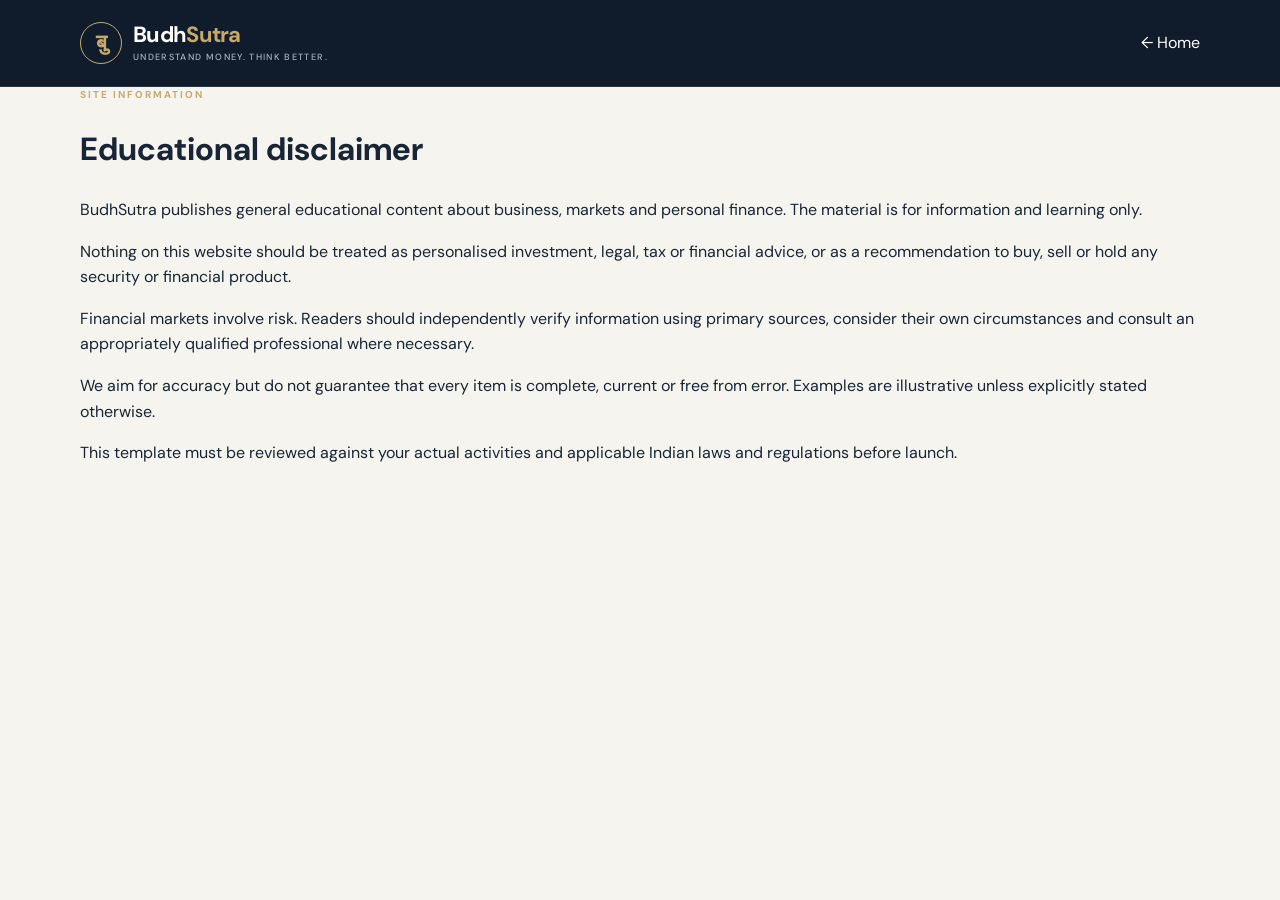
==== disclaimer.html @ 9a244fa0 "Add files via upload" ====
<!doctype html><html lang="en"><head><meta charset="utf-8"><meta name="viewport" content="width=device-width,initial-scale=1"><title>Educational Disclaimer | BudhSutra</title><link rel="stylesheet" href="styles.css"></head><body><header class="site-header"><div class="container nav-wrap"><a class="brand" href="index.html"><span class="brand-mark">बु</span><span>Budh<span class="brand-gold">Sutra</span><small>Understand Money. Think Better.</small></span></a><a class="back-link" href="index.html">← Home</a></div></header><main class="article-page"><div class="container article-container"><p class="eyebrow">SITE INFORMATION</p><h1>Educational disclaimer</h1><div class="article-body"><p>BudhSutra publishes general educational content about business, markets and personal finance. The material is for information and learning only.</p><p>Nothing on this website should be treated as personalised investment, legal, tax or financial advice, or as a recommendation to buy, sell or hold any security or financial product.</p><p>Financial markets involve risk. Readers should independently verify information using primary sources, consider their own circumstances and consult an appropriately qualified professional where necessary.</p><p>We aim for accuracy but do not guarantee that every item is complete, current or free from error. Examples are illustrative unless explicitly stated otherwise.</p><p>This template must be reviewed against your actual activities and applicable Indian laws and regulations before launch.</p></div></div></main></body></html>
---- styles.css ----
@import url('https://fonts.googleapis.com/css2?family=DM+Sans:wght@400;500;600;700&family=Playfair+Display:ital,wght@0,600;0,700;1,600;1,700&display=swap');
:root{--navy:#101c2b;--navy2:#182a3e;--gold:#c8a96b;--cream:#f6f4ef;--ink:#172536;--muted:#697482;--line:#e4e1d9;--white:#fff}
*{box-sizing:border-box}html{scroll-behavior:smooth}body{margin:0;background:var(--cream);color:var(--ink);font-family:'DM Sans',Arial,sans-serif;line-height:1.6}a{color:inherit;text-decoration:none}.container{width:min(1120px,calc(100% - 44px));margin:auto}.skip-link{position:absolute;left:-999px;top:10px;background:#fff;padding:10px;z-index:10}.skip-link:focus{left:10px}.site-header{background:var(--navy);color:#fff;border-bottom:1px solid #ffffff1a}.nav-wrap{height:86px;display:flex;align-items:center;justify-content:space-between;gap:24px}.brand{display:flex;align-items:center;gap:11px;font-weight:700;font-size:22px;letter-spacing:-.7px;line-height:1.1}.brand-mark{width:42px;height:42px;border:1px solid var(--gold);color:var(--gold);display:grid;place-items:center;font-family:serif;font-size:22px;border-radius:50%}.brand-gold{color:var(--gold)}.brand small{display:block;font-size:9px;letter-spacing:1.35px;text-transform:uppercase;color:#aab4c0;margin-top:6px;font-weight:500}.desktop-nav{display:flex;gap:34px;font-size:13px;color:#d8dee5}.desktop-nav a:hover,.footer-bottom a:hover{color:var(--gold)}.language-picker select{background:#203247;color:#fff;border:1px solid #526174;border-radius:4px;padding:9px 12px;font:inherit;font-size:12px}.hero{background:var(--navy);color:#fff;overflow:hidden}.hero-grid{min-height:510px;display:grid;grid-template-columns:1.1fr .9fr;align-items:center;gap:40px;padding-top:55px;padding-bottom:65px}.eyebrow{font-size:10px;letter-spacing:2px;font-weight:700;color:var(--gold);margin:0 0 19px}.hero h1,.about-section h2{font-family:'Playfair Display',Georgia,serif;font-size:clamp(46px,6vw,72px);line-height:1.06;letter-spacing:-1.8px;margin:0 0 24px}.hero h1 em,.about-section h2 em{color:var(--gold);font-weight:600}.hero-intro{font-size:17px;line-height:1.8;color:#c3ccd6;max-width:530px;margin:0 0 30px}.button{display:inline-flex;align-items:center;gap:24px;padding:14px 20px;font-size:12px;font-weight:700;letter-spacing:.2px;border-radius:3px}.button-primary{background:var(--gold);color:var(--navy)}.button-primary:hover{background:#dfc48e}.hero-note{font-size:10px;color:#8f9baa;margin-top:20px}.hero-art{height:330px;position:relative;display:grid;place-items:center}.orbit{position:absolute;border:1px solid #ffffff20;border-radius:50%;width:300px;height:300px}.orbit-two{width:390px;height:390px;border-color:#c8a96b30}.hero-card{position:relative;width:min(350px,90%);height:225px;background:linear-gradient(135deg,#243b54,#17293d);border:1px solid #ffffff30;padding:25px;box-shadow:0 25px 60px #0005;transform:rotate(-4deg)}.card-kicker{font-size:9px;letter-spacing:2px;color:var(--gold)}.chart-bars{height:105px;display:flex;align-items:end;gap:13px;padding:14px 12px 8px;border-bottom:1px solid #ffffff35}.chart-bars i{display:block;flex:1;background:linear-gradient(var(--gold),#8c744c);height:35%;opacity:.9}.chart-bars i:nth-child(2){height:55%}.chart-bars i:nth-child(3){height:44%}.chart-bars i:nth-child(4){height:75%}.chart-bars i:nth-child(5){height:60%}.chart-bars i:nth-child(6){height:88%}.chart-bars i:nth-child(7){height:100%}.hero-card-bottom{display:flex;justify-content:space-between;align-items:center;color:#aeb9c6;font-size:9px;letter-spacing:1.5px;margin-top:16px}.hero-card-bottom b{color:var(--gold);font-size:20px}.floating-symbol{position:absolute;color:var(--gold);font-family:Georgia,serif;font-size:35px}.symbol-one{top:25px;right:30px}.symbol-two{bottom:15px;left:10px}.trust-strip{background:#eae7df;border-bottom:1px solid var(--line)}.trust-items{min-height:64px;display:flex;align-items:center;justify-content:space-between;gap:20px;flex-wrap:wrap;font-size:10px;font-weight:700;letter-spacing:.8px;text-transform:uppercase;color:#66717d}.section{padding:100px 0}.section-heading{display:flex;justify-content:space-between;align-items:end;margin-bottom:35px;gap:20px}.section-heading h2,.contact-section h2{font-family:'Playfair Display',Georgia,serif;font-size:clamp(32px,4vw,46px);line-height:1.15;margin:0;letter-spacing:-.8px}.section-index{font-size:10px;letter-spacing:1.5px;color:#8a929b}.filter-row{display:flex;gap:9px;flex-wrap:wrap;margin-bottom:25px}.filter-chip{border:1px solid #d9d5cb;background:transparent;padding:9px 15px;border-radius:30px;font:inherit;font-size:11px;color:#596573;cursor:pointer}.filter-chip.active,.filter-chip:hover{background:var(--navy);border-color:var(--navy);color:#fff}.article-grid{display:grid;grid-template-columns:repeat(3,1fr);gap:22px}.article-card{background:#fff;border:1px solid #e8e5dd;padding:13px 13px 22px;transition:transform .2s,box-shadow .2s}.article-card:hover{transform:translateY(-4px);box-shadow:0 15px 35px #17253612}.article-visual{height:180px;position:relative;display:flex;align-items:center;justify-content:center;overflow:hidden;color:#fff}.article-visual:before,.article-visual:after{content:"";position:absolute;border:1px solid #ffffff45;border-radius:50%;width:220px;height:220px}.article-visual:after{width:155px;height:155px}.article-visual span{position:absolute;top:14px;left:16px;font-size:10px;letter-spacing:2px;color:#ffffffb5}.article-visual b{font-family:'Playfair Display',Georgia,serif;font-size:25px;line-height:1.05;letter-spacing:1px;text-align:center;z-index:1}.article-visual i{position:absolute;bottom:12px;right:16px;font-style:normal;color:var(--gold);font-size:22px}.visual-business{background:linear-gradient(135deg,#314c60,#152638)}.visual-markets{background:linear-gradient(135deg,#796648,#293849)}.visual-personal{background:linear-gradient(135deg,#47615f,#1c343b)}.article-meta{display:flex;justify-content:space-between;margin:19px 4px 10px;font-size:9px;letter-spacing:1px;color:#8a7551;font-weight:700}.article-meta span+span{color:#9ba1a7}.article-card h3{font-family:'Playfair Display',Georgia,serif;font-size:21px;line-height:1.25;margin:0 4px 10px}.article-card p{font-size:12px;line-height:1.75;color:#697482;margin:0 4px 18px;min-height:64px}.text-link{margin:0 4px;font-size:11px;font-weight:700;color:#9b7b42}.text-link span{margin-left:7px}.content-note{font-size:11px;color:#8a929b;margin-top:25px}.about-section{background:#eae7df;padding:90px 0}.about-grid{display:grid;grid-template-columns:1fr 1fr;gap:80px}.about-section h2{font-size:clamp(38px,5vw,58px);color:var(--navy)}.about-copy>p{font-size:15px;color:#586575;line-height:1.9;margin:10px 0 30px}.principles{display:grid;gap:13px}.principles span{font-size:10px;color:#9a8052;letter-spacing:1px}.principles b{color:#27394b;letter-spacing:0;font-size:12px;margin-left:8px}.contact-section{background:var(--navy2);color:#fff;padding:70px 0}.contact-grid{display:flex;justify-content:space-between;align-items:center;gap:35px}.contact-section h2{max-width:540px}.contact-section p:not(.eyebrow){color:#bac5d0;font-size:13px}.button-light{background:#fff;color:var(--navy);white-space:nowrap}.site-footer{background:#0c1724;color:#aab4c0;padding:35px 0 20px}.footer-top{display:flex;justify-content:space-between;align-items:center;padding-bottom:30px;border-bottom:1px solid #ffffff1c}.footer-brand{color:#fff}.footer-top>p{font-size:11px}.footer-bottom{display:flex;justify-content:space-between;padding-top:17px;font-size:10px}.footer-bottom div{display:flex;gap:22px}.sr-only{position:absolute;width:1px;height:1px;padding:0;margin:-1px;overflow:hidden;clip:rect(0,0,0,0);white-space:nowrap;border:0}
@media(max-width:760px){.container{width:min(100% - 32px,560px)}.nav-wrap{height:74px;gap:10px}.brand{font-size:19px}.brand-mark{width:36px;height:36px}.desktop-nav{display:none}.hero-grid{grid-template-columns:1fr;padding-top:65px;padding-bottom:40px;gap:10px}.hero h1{font-size:54px}.hero-intro{font-size:15px}.hero-art{height:260px}.hero-card{height:190px}.orbit{width:250px;height:250px}.orbit-two{width:310px;height:310px}.trust-items{padding:17px 0;justify-content:flex-start;gap:12px 22px}.trust-items span{font-size:9px}.section{padding:70px 0}.section-heading{align-items:start;flex-direction:column}.article-grid{grid-template-columns:1fr;gap:16px}.article-visual{height:160px}.article-card p{min-height:0}.about-section{padding:65px 0}.about-grid{grid-template-columns:1fr;gap:15px}.contact-grid{align-items:flex-start;flex-direction:column}.footer-top{align-items:flex-start;flex-direction:column;gap:15px}.language-picker select{padding:8px 7px;font-size:11px}}
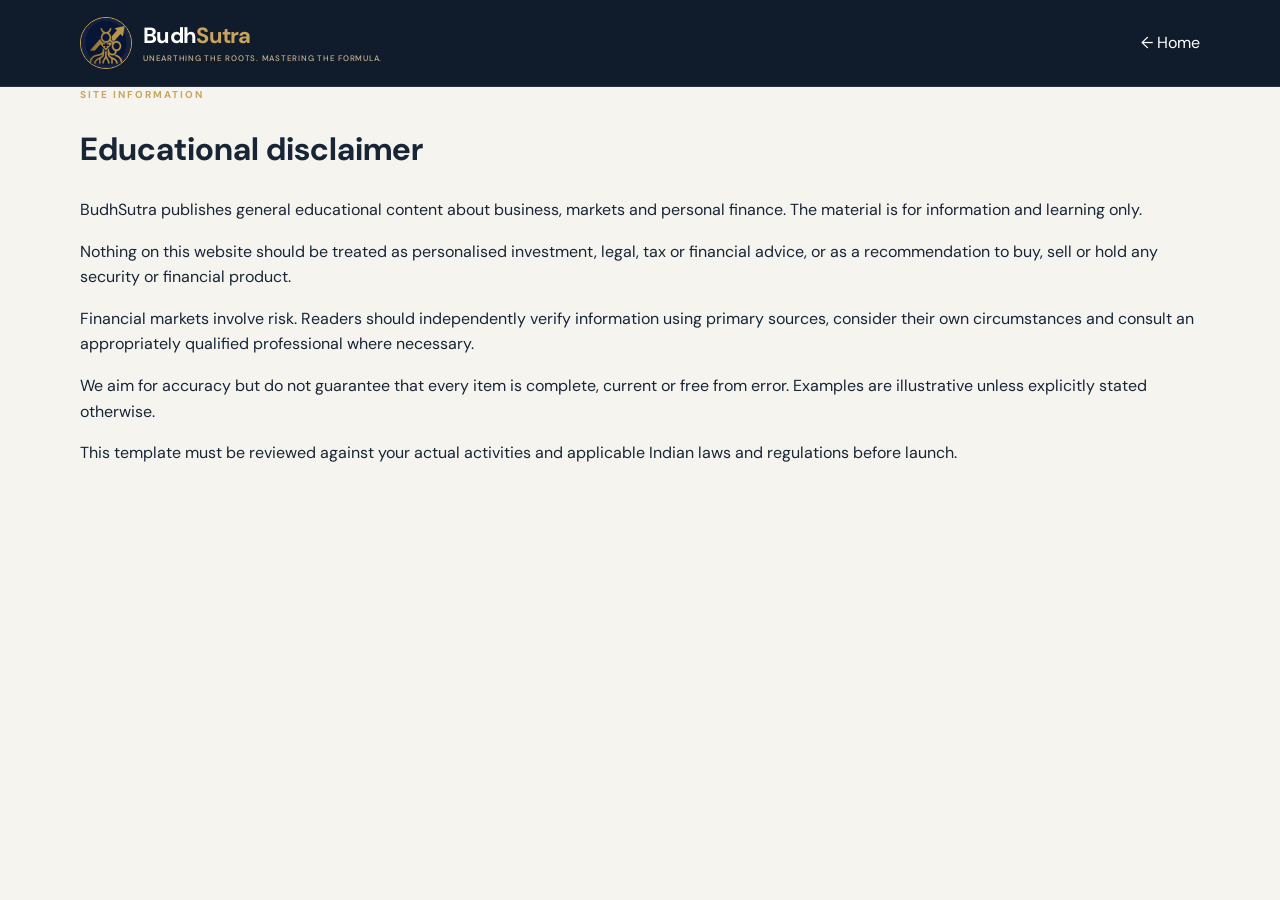
==== commit a5a0e404: "Add files via upload" ====
--- a/disclaimer.html
+++ b/disclaimer.html
@@ -1 +1 @@
-<!doctype html><html lang="en"><head><meta charset="utf-8"><meta name="viewport" content="width=device-width,initial-scale=1"><title>Educational Disclaimer | BudhSutra</title><link rel="stylesheet" href="styles.css"></head><body><header class="site-header"><div class="container nav-wrap"><a class="brand" href="index.html"><span class="brand-mark">बु</span><span>Budh<span class="brand-gold">Sutra</span><small>Understand Money. Think Better.</small></span></a><a class="back-link" href="index.html">← Home</a></div></header><main class="article-page"><div class="container article-container"><p class="eyebrow">SITE INFORMATION</p><h1>Educational disclaimer</h1><div class="article-body"><p>BudhSutra publishes general educational content about business, markets and personal finance. The material is for information and learning only.</p><p>Nothing on this website should be treated as personalised investment, legal, tax or financial advice, or as a recommendation to buy, sell or hold any security or financial product.</p><p>Financial markets involve risk. Readers should independently verify information using primary sources, consider their own circumstances and consult an appropriately qualified professional where necessary.</p><p>We aim for accuracy but do not guarantee that every item is complete, current or free from error. Examples are illustrative unless explicitly stated otherwise.</p><p>This template must be reviewed against your actual activities and applicable Indian laws and regulations before launch.</p></div></div></main></body></html>+<!doctype html><html lang="en"><head><meta charset="utf-8"><meta name="viewport" content="width=device-width,initial-scale=1"><title>Educational Disclaimer | BudhSutra</title><link rel="icon" href="assets/favicon.png" type="image/png"><link rel="stylesheet" href="styles.css"></head><body><header class="site-header"><div class="container nav-wrap"><a class="brand" href="index.html"><img class="brand-mark" src="assets/budhsutra-mark.jpg" alt="BudhSutra emblem"><span>Budh<span class="brand-gold">Sutra</span><small>Unearthing the Roots. Mastering the Formula.</small></span></a><a class="back-link" href="index.html">← Home</a></div></header><main class="article-page"><div class="container article-container"><p class="eyebrow">SITE INFORMATION</p><h1>Educational disclaimer</h1><div class="article-body"><p>BudhSutra publishes general educational content about business, markets and personal finance. The material is for information and learning only.</p><p>Nothing on this website should be treated as personalised investment, legal, tax or financial advice, or as a recommendation to buy, sell or hold any security or financial product.</p><p>Financial markets involve risk. Readers should independently verify information using primary sources, consider their own circumstances and consult an appropriately qualified professional where necessary.</p><p>We aim for accuracy but do not guarantee that every item is complete, current or free from error. Examples are illustrative unless explicitly stated otherwise.</p><p>This template must be reviewed against your actual activities and applicable Indian laws and regulations before launch.</p></div></div></main></body></html>
--- a/styles.css
+++ b/styles.css
@@ -1,4 +1,4 @@
 @import url('https://fonts.googleapis.com/css2?family=DM+Sans:wght@400;500;600;700&family=Playfair+Display:ital,wght@0,600;0,700;1,600;1,700&display=swap');
-:root{--navy:#101c2b;--navy2:#182a3e;--gold:#c8a96b;--cream:#f6f4ef;--ink:#172536;--muted:#697482;--line:#e4e1d9;--white:#fff}
-*{box-sizing:border-box}html{scroll-behavior:smooth}body{margin:0;background:var(--cream);color:var(--ink);font-family:'DM Sans',Arial,sans-serif;line-height:1.6}a{color:inherit;text-decoration:none}.container{width:min(1120px,calc(100% - 44px));margin:auto}.skip-link{position:absolute;left:-999px;top:10px;background:#fff;padding:10px;z-index:10}.skip-link:focus{left:10px}.site-header{background:var(--navy);color:#fff;border-bottom:1px solid #ffffff1a}.nav-wrap{height:86px;display:flex;align-items:center;justify-content:space-between;gap:24px}.brand{display:flex;align-items:center;gap:11px;font-weight:700;font-size:22px;letter-spacing:-.7px;line-height:1.1}.brand-mark{width:42px;height:42px;border:1px solid var(--gold);color:var(--gold);display:grid;place-items:center;font-family:serif;font-size:22px;border-radius:50%}.brand-gold{color:var(--gold)}.brand small{display:block;font-size:9px;letter-spacing:1.35px;text-transform:uppercase;color:#aab4c0;margin-top:6px;font-weight:500}.desktop-nav{display:flex;gap:34px;font-size:13px;color:#d8dee5}.desktop-nav a:hover,.footer-bottom a:hover{color:var(--gold)}.language-picker select{background:#203247;color:#fff;border:1px solid #526174;border-radius:4px;padding:9px 12px;font:inherit;font-size:12px}.hero{background:var(--navy);color:#fff;overflow:hidden}.hero-grid{min-height:510px;display:grid;grid-template-columns:1.1fr .9fr;align-items:center;gap:40px;padding-top:55px;padding-bottom:65px}.eyebrow{font-size:10px;letter-spacing:2px;font-weight:700;color:var(--gold);margin:0 0 19px}.hero h1,.about-section h2{font-family:'Playfair Display',Georgia,serif;font-size:clamp(46px,6vw,72px);line-height:1.06;letter-spacing:-1.8px;margin:0 0 24px}.hero h1 em,.about-section h2 em{color:var(--gold);font-weight:600}.hero-intro{font-size:17px;line-height:1.8;color:#c3ccd6;max-width:530px;margin:0 0 30px}.button{display:inline-flex;align-items:center;gap:24px;padding:14px 20px;font-size:12px;font-weight:700;letter-spacing:.2px;border-radius:3px}.button-primary{background:var(--gold);color:var(--navy)}.button-primary:hover{background:#dfc48e}.hero-note{font-size:10px;color:#8f9baa;margin-top:20px}.hero-art{height:330px;position:relative;display:grid;place-items:center}.orbit{position:absolute;border:1px solid #ffffff20;border-radius:50%;width:300px;height:300px}.orbit-two{width:390px;height:390px;border-color:#c8a96b30}.hero-card{position:relative;width:min(350px,90%);height:225px;background:linear-gradient(135deg,#243b54,#17293d);border:1px solid #ffffff30;padding:25px;box-shadow:0 25px 60px #0005;transform:rotate(-4deg)}.card-kicker{font-size:9px;letter-spacing:2px;color:var(--gold)}.chart-bars{height:105px;display:flex;align-items:end;gap:13px;padding:14px 12px 8px;border-bottom:1px solid #ffffff35}.chart-bars i{display:block;flex:1;background:linear-gradient(var(--gold),#8c744c);height:35%;opacity:.9}.chart-bars i:nth-child(2){height:55%}.chart-bars i:nth-child(3){height:44%}.chart-bars i:nth-child(4){height:75%}.chart-bars i:nth-child(5){height:60%}.chart-bars i:nth-child(6){height:88%}.chart-bars i:nth-child(7){height:100%}.hero-card-bottom{display:flex;justify-content:space-between;align-items:center;color:#aeb9c6;font-size:9px;letter-spacing:1.5px;margin-top:16px}.hero-card-bottom b{color:var(--gold);font-size:20px}.floating-symbol{position:absolute;color:var(--gold);font-family:Georgia,serif;font-size:35px}.symbol-one{top:25px;right:30px}.symbol-two{bottom:15px;left:10px}.trust-strip{background:#eae7df;border-bottom:1px solid var(--line)}.trust-items{min-height:64px;display:flex;align-items:center;justify-content:space-between;gap:20px;flex-wrap:wrap;font-size:10px;font-weight:700;letter-spacing:.8px;text-transform:uppercase;color:#66717d}.section{padding:100px 0}.section-heading{display:flex;justify-content:space-between;align-items:end;margin-bottom:35px;gap:20px}.section-heading h2,.contact-section h2{font-family:'Playfair Display',Georgia,serif;font-size:clamp(32px,4vw,46px);line-height:1.15;margin:0;letter-spacing:-.8px}.section-index{font-size:10px;letter-spacing:1.5px;color:#8a929b}.filter-row{display:flex;gap:9px;flex-wrap:wrap;margin-bottom:25px}.filter-chip{border:1px solid #d9d5cb;background:transparent;padding:9px 15px;border-radius:30px;font:inherit;font-size:11px;color:#596573;cursor:pointer}.filter-chip.active,.filter-chip:hover{background:var(--navy);border-color:var(--navy);color:#fff}.article-grid{display:grid;grid-template-columns:repeat(3,1fr);gap:22px}.article-card{background:#fff;border:1px solid #e8e5dd;padding:13px 13px 22px;transition:transform .2s,box-shadow .2s}.article-card:hover{transform:translateY(-4px);box-shadow:0 15px 35px #17253612}.article-visual{height:180px;position:relative;display:flex;align-items:center;justify-content:center;overflow:hidden;color:#fff}.article-visual:before,.article-visual:after{content:"";position:absolute;border:1px solid #ffffff45;border-radius:50%;width:220px;height:220px}.article-visual:after{width:155px;height:155px}.article-visual span{position:absolute;top:14px;left:16px;font-size:10px;letter-spacing:2px;color:#ffffffb5}.article-visual b{font-family:'Playfair Display',Georgia,serif;font-size:25px;line-height:1.05;letter-spacing:1px;text-align:center;z-index:1}.article-visual i{position:absolute;bottom:12px;right:16px;font-style:normal;color:var(--gold);font-size:22px}.visual-business{background:linear-gradient(135deg,#314c60,#152638)}.visual-markets{background:linear-gradient(135deg,#796648,#293849)}.visual-personal{background:linear-gradient(135deg,#47615f,#1c343b)}.article-meta{display:flex;justify-content:space-between;margin:19px 4px 10px;font-size:9px;letter-spacing:1px;color:#8a7551;font-weight:700}.article-meta span+span{color:#9ba1a7}.article-card h3{font-family:'Playfair Display',Georgia,serif;font-size:21px;line-height:1.25;margin:0 4px 10px}.article-card p{font-size:12px;line-height:1.75;color:#697482;margin:0 4px 18px;min-height:64px}.text-link{margin:0 4px;font-size:11px;font-weight:700;color:#9b7b42}.text-link span{margin-left:7px}.content-note{font-size:11px;color:#8a929b;margin-top:25px}.about-section{background:#eae7df;padding:90px 0}.about-grid{display:grid;grid-template-columns:1fr 1fr;gap:80px}.about-section h2{font-size:clamp(38px,5vw,58px);color:var(--navy)}.about-copy>p{font-size:15px;color:#586575;line-height:1.9;margin:10px 0 30px}.principles{display:grid;gap:13px}.principles span{font-size:10px;color:#9a8052;letter-spacing:1px}.principles b{color:#27394b;letter-spacing:0;font-size:12px;margin-left:8px}.contact-section{background:var(--navy2);color:#fff;padding:70px 0}.contact-grid{display:flex;justify-content:space-between;align-items:center;gap:35px}.contact-section h2{max-width:540px}.contact-section p:not(.eyebrow){color:#bac5d0;font-size:13px}.button-light{background:#fff;color:var(--navy);white-space:nowrap}.site-footer{background:#0c1724;color:#aab4c0;padding:35px 0 20px}.footer-top{display:flex;justify-content:space-between;align-items:center;padding-bottom:30px;border-bottom:1px solid #ffffff1c}.footer-brand{color:#fff}.footer-top>p{font-size:11px}.footer-bottom{display:flex;justify-content:space-between;padding-top:17px;font-size:10px}.footer-bottom div{display:flex;gap:22px}.sr-only{position:absolute;width:1px;height:1px;padding:0;margin:-1px;overflow:hidden;clip:rect(0,0,0,0);white-space:nowrap;border:0}
-@media(max-width:760px){.container{width:min(100% - 32px,560px)}.nav-wrap{height:74px;gap:10px}.brand{font-size:19px}.brand-mark{width:36px;height:36px}.desktop-nav{display:none}.hero-grid{grid-template-columns:1fr;padding-top:65px;padding-bottom:40px;gap:10px}.hero h1{font-size:54px}.hero-intro{font-size:15px}.hero-art{height:260px}.hero-card{height:190px}.orbit{width:250px;height:250px}.orbit-two{width:310px;height:310px}.trust-items{padding:17px 0;justify-content:flex-start;gap:12px 22px}.trust-items span{font-size:9px}.section{padding:70px 0}.section-heading{align-items:start;flex-direction:column}.article-grid{grid-template-columns:1fr;gap:16px}.article-visual{height:160px}.article-card p{min-height:0}.about-section{padding:65px 0}.about-grid{grid-template-columns:1fr;gap:15px}.contact-grid{align-items:flex-start;flex-direction:column}.footer-top{align-items:flex-start;flex-direction:column;gap:15px}.language-picker select{padding:8px 7px;font-size:11px}}
+:root{--navy:#101c2b;--navy2:#182a3e;--gold:#c9a45c;--cream:#f6f4ef;--ink:#172536;--muted:#697482;--line:#e4e1d9;--white:#fff}
+*{box-sizing:border-box}html{scroll-behavior:smooth}body{margin:0;background:var(--cream);color:var(--ink);font-family:'DM Sans',Arial,sans-serif;line-height:1.6}a{color:inherit;text-decoration:none}.container{width:min(1120px,calc(100% - 44px));margin:auto}.skip-link{position:absolute;left:-999px;top:10px;background:#fff;padding:10px;z-index:10}.skip-link:focus{left:10px}.site-header{background:var(--navy);color:#fff;border-bottom:1px solid #ffffff1a}.nav-wrap{height:86px;display:flex;align-items:center;justify-content:space-between;gap:24px}.brand{display:flex;align-items:center;gap:11px;font-weight:700;font-size:22px;letter-spacing:-.7px;line-height:1.1}.brand-mark{width:52px;height:52px;object-fit:cover;border:1px solid var(--gold);border-radius:50%;flex:0 0 auto}.brand-gold{color:var(--gold)}.brand small{display:block;font-size:8px;letter-spacing:.75px;text-transform:uppercase;color:#c9b58f;margin-top:6px;font-weight:500}.desktop-nav{display:flex;gap:34px;font-size:13px;color:#d8dee5}.desktop-nav a:hover,.footer-bottom a:hover{color:var(--gold)}.language-picker select{background:#203247;color:#fff;border:1px solid #526174;border-radius:4px;padding:9px 12px;font:inherit;font-size:12px}.hero{background:var(--navy);color:#fff;overflow:hidden}.hero-grid{min-height:510px;display:grid;grid-template-columns:1.1fr .9fr;align-items:center;gap:40px;padding-top:55px;padding-bottom:65px}.eyebrow{font-size:10px;letter-spacing:2px;font-weight:700;color:var(--gold);margin:0 0 19px}.hero h1,.about-section h2{font-family:'Playfair Display',Georgia,serif;font-size:clamp(46px,6vw,72px);line-height:1.06;letter-spacing:-1.8px;margin:0 0 24px}.hero h1 em,.about-section h2 em{color:var(--gold);font-weight:600}.hero-intro{font-size:17px;line-height:1.8;color:#c3ccd6;max-width:530px;margin:0 0 30px}.button{display:inline-flex;align-items:center;gap:24px;padding:14px 20px;font-size:12px;font-weight:700;letter-spacing:.2px;border-radius:3px}.button-primary{background:var(--gold);color:var(--navy)}.button-primary:hover{background:#dfc48e}.hero-note{font-size:10px;color:#8f9baa;margin-top:20px}.hero-art{height:330px;position:relative;display:grid;place-items:center}.orbit{position:absolute;border:1px solid #ffffff20;border-radius:50%;width:300px;height:300px}.orbit-two{width:390px;height:390px;border-color:#c8a96b30}.hero-card{position:relative;width:min(350px,90%);height:225px;background:linear-gradient(135deg,#243b54,#17293d);border:1px solid #ffffff30;padding:25px;box-shadow:0 25px 60px #0005;transform:rotate(-4deg)}.card-kicker{font-size:9px;letter-spacing:2px;color:var(--gold)}.chart-bars{height:105px;display:flex;align-items:end;gap:13px;padding:14px 12px 8px;border-bottom:1px solid #ffffff35}.chart-bars i{display:block;flex:1;background:linear-gradient(var(--gold),#8c744c);height:35%;opacity:.9}.chart-bars i:nth-child(2){height:55%}.chart-bars i:nth-child(3){height:44%}.chart-bars i:nth-child(4){height:75%}.chart-bars i:nth-child(5){height:60%}.chart-bars i:nth-child(6){height:88%}.chart-bars i:nth-child(7){height:100%}.hero-card-bottom{display:flex;justify-content:space-between;align-items:center;color:#aeb9c6;font-size:9px;letter-spacing:1.5px;margin-top:16px}.hero-card-bottom b{color:var(--gold);font-size:20px}.floating-symbol{position:absolute;color:var(--gold);font-family:Georgia,serif;font-size:35px}.symbol-one{top:25px;right:30px}.symbol-two{bottom:15px;left:10px}.trust-strip{background:#eae7df;border-bottom:1px solid var(--line)}.trust-items{min-height:64px;display:flex;align-items:center;justify-content:space-between;gap:20px;flex-wrap:wrap;font-size:10px;font-weight:700;letter-spacing:.8px;text-transform:uppercase;color:#66717d}.section{padding:100px 0}.section-heading{display:flex;justify-content:space-between;align-items:end;margin-bottom:35px;gap:20px}.section-heading h2,.contact-section h2{font-family:'Playfair Display',Georgia,serif;font-size:clamp(32px,4vw,46px);line-height:1.15;margin:0;letter-spacing:-.8px}.section-index{font-size:10px;letter-spacing:1.5px;color:#8a929b}.filter-row{display:flex;gap:9px;flex-wrap:wrap;margin-bottom:25px}.filter-chip{border:1px solid #d9d5cb;background:transparent;padding:9px 15px;border-radius:30px;font:inherit;font-size:11px;color:#596573;cursor:pointer}.filter-chip.active,.filter-chip:hover{background:var(--navy);border-color:var(--navy);color:#fff}.article-grid{display:grid;grid-template-columns:repeat(3,1fr);gap:22px}.article-card{background:#fff;border:1px solid #e8e5dd;padding:13px 13px 22px;transition:transform .2s,box-shadow .2s}.article-card:hover{transform:translateY(-4px);box-shadow:0 15px 35px #17253612}.article-visual{height:180px;position:relative;display:flex;align-items:center;justify-content:center;overflow:hidden;color:#fff}.article-visual:before,.article-visual:after{content:"";position:absolute;border:1px solid #ffffff45;border-radius:50%;width:220px;height:220px}.article-visual:after{width:155px;height:155px}.article-visual span{position:absolute;top:14px;left:16px;font-size:10px;letter-spacing:2px;color:#ffffffb5}.article-visual b{font-family:'Playfair Display',Georgia,serif;font-size:25px;line-height:1.05;letter-spacing:1px;text-align:center;z-index:1}.article-visual i{position:absolute;bottom:12px;right:16px;font-style:normal;color:var(--gold);font-size:22px}.visual-business{background:linear-gradient(135deg,#314c60,#152638)}.visual-markets{background:linear-gradient(135deg,#796648,#293849)}.visual-personal{background:linear-gradient(135deg,#47615f,#1c343b)}.article-meta{display:flex;justify-content:space-between;margin:19px 4px 10px;font-size:9px;letter-spacing:1px;color:#8a7551;font-weight:700}.article-meta span+span{color:#9ba1a7}.article-card h3{font-family:'Playfair Display',Georgia,serif;font-size:21px;line-height:1.25;margin:0 4px 10px}.article-card p{font-size:12px;line-height:1.75;color:#697482;margin:0 4px 18px;min-height:64px}.text-link{margin:0 4px;font-size:11px;font-weight:700;color:#9b7b42}.text-link span{margin-left:7px}.content-note{font-size:11px;color:#8a929b;margin-top:25px}.about-section{background:#eae7df;padding:90px 0}.about-grid{display:grid;grid-template-columns:1fr 1fr;gap:80px}.about-section h2{font-size:clamp(38px,5vw,58px);color:var(--navy)}.about-copy>p{font-size:15px;color:#586575;line-height:1.9;margin:10px 0 30px}.principles{display:grid;gap:13px}.principles span{font-size:10px;color:#9a8052;letter-spacing:1px}.principles b{color:#27394b;letter-spacing:0;font-size:12px;margin-left:8px}.contact-section{background:var(--navy2);color:#fff;padding:70px 0}.contact-grid{display:flex;justify-content:space-between;align-items:center;gap:35px}.contact-section h2{max-width:540px}.contact-section p:not(.eyebrow){color:#bac5d0;font-size:13px}.button-light{background:#fff;color:var(--navy);white-space:nowrap}.site-footer{background:#0c1724;color:#aab4c0;padding:35px 0 20px}.footer-top{display:flex;justify-content:space-between;align-items:center;padding-bottom:30px;border-bottom:1px solid #ffffff1c}.footer-brand{color:#fff}.footer-top>p{font-size:11px}.footer-bottom{display:flex;justify-content:space-between;padding-top:17px;font-size:10px}.footer-bottom div{display:flex;gap:22px}.sr-only{position:absolute;width:1px;height:1px;padding:0;margin:-1px;overflow:hidden;clip:rect(0,0,0,0);white-space:nowrap;border:0}
+@media(max-width:760px){.container{width:min(100% - 32px,560px)}.nav-wrap{height:74px;gap:10px}.brand{font-size:19px}.brand-mark{width:44px;height:44px}.desktop-nav{display:none}.hero-grid{grid-template-columns:1fr;padding-top:65px;padding-bottom:40px;gap:10px}.hero h1{font-size:54px}.hero-intro{font-size:15px}.hero-art{height:260px}.hero-card{height:190px}.orbit{width:250px;height:250px}.orbit-two{width:310px;height:310px}.trust-items{padding:17px 0;justify-content:flex-start;gap:12px 22px}.trust-items span{font-size:9px}.section{padding:70px 0}.section-heading{align-items:start;flex-direction:column}.article-grid{grid-template-columns:1fr;gap:16px}.article-visual{height:160px}.article-card p{min-height:0}.about-section{padding:65px 0}.about-grid{grid-template-columns:1fr;gap:15px}.contact-grid{align-items:flex-start;flex-direction:column}.footer-top{align-items:flex-start;flex-direction:column;gap:15px}.language-picker select{padding:8px 7px;font-size:11px}}
